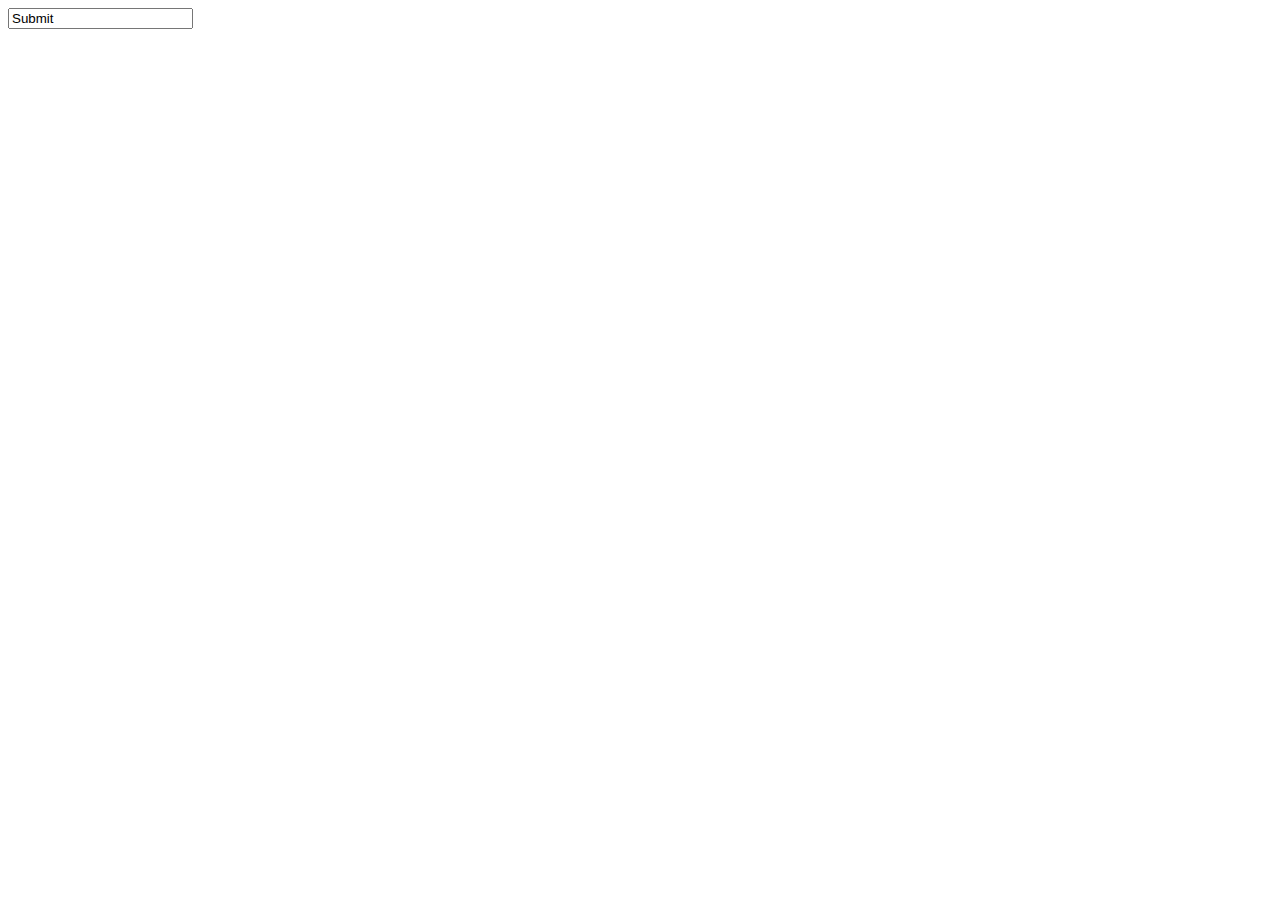
==== index.html @ 19af9192 "added HTML" ====
<!DOCTYPE html>
<html>

<head>
    <title>GIPHY HOMEWORK</title>
</head>

<body>


    <div id="nintendoBtns">
    </div>
		

	<form id="nintendo-form">
		<label></label>
		<input type="text" name="submit" value="Submit">

	</form>

	<div id="characters">
		
		
	</div>









    <script src="https://code.jquery.com/jquery-3.2.1.min.js" integrity="sha256-hwg4gsxgFZhOsEEamdOYGBf13FyQuiTwlAQgxVSNgt4=" crossorigin="anonymous"></script>
    <script src="./assets/javascript/app.js" type="text/javascript">
    </script>
</body>

</html>
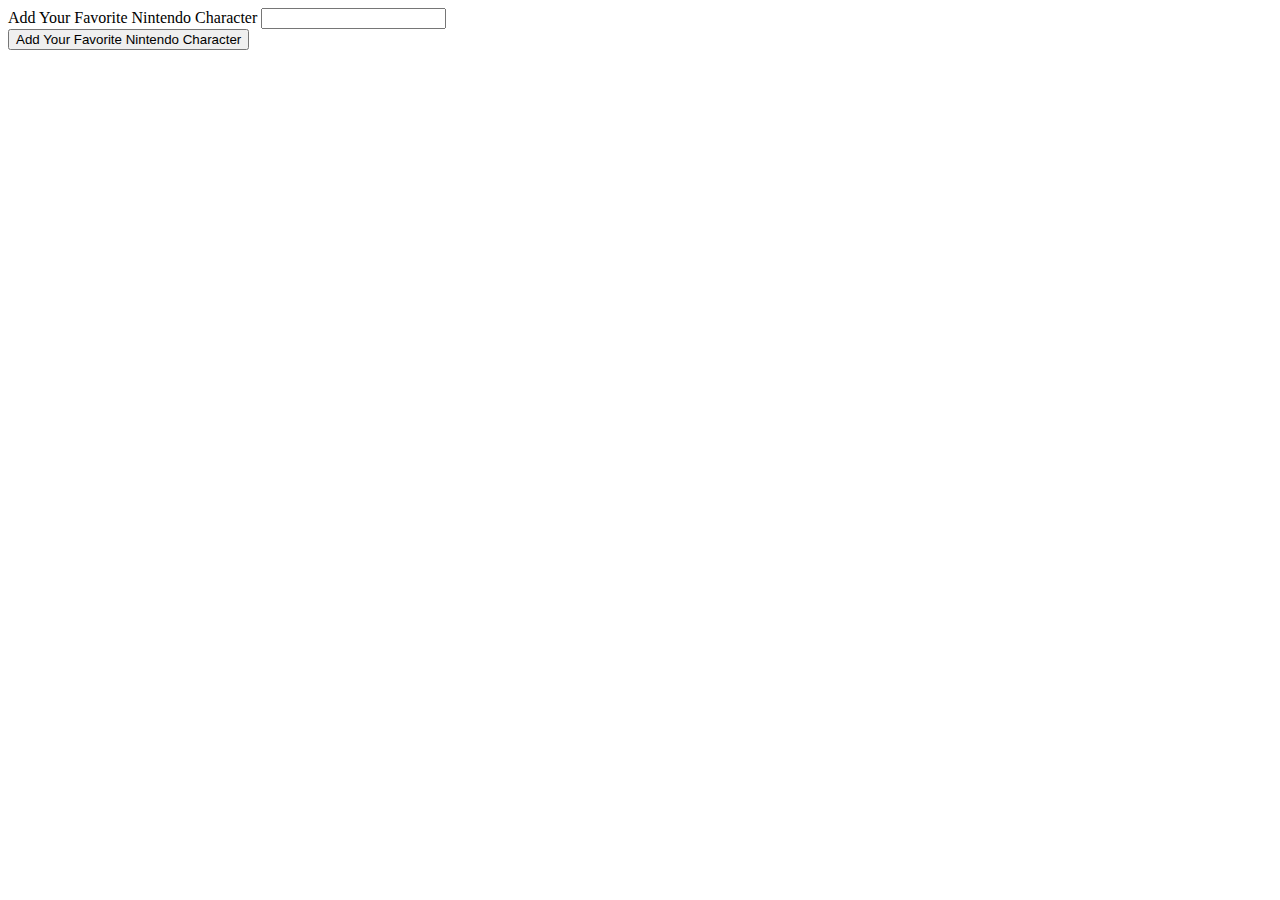
==== commit 29fa0e74: "added some JS" ====
--- a/index.html
+++ b/index.html
@@ -13,14 +13,16 @@
 		
 
 	<form id="nintendo-form">
-		<label></label>
-		<input type="text" name="submit" value="Submit">
+		<label for="nintendo-input">Add Your Favorite Nintendo Character</label>
+		<input type="text" id="nintendo-input"> <br>
+
+		<input id="add-nintendo" type="submit" value="Add Your Favorite Nintendo Character">
 
 	</form>
 
-	<div id="characters">
+	<div id="nintendo-games">
 		
-		
+
 	</div>
 
 
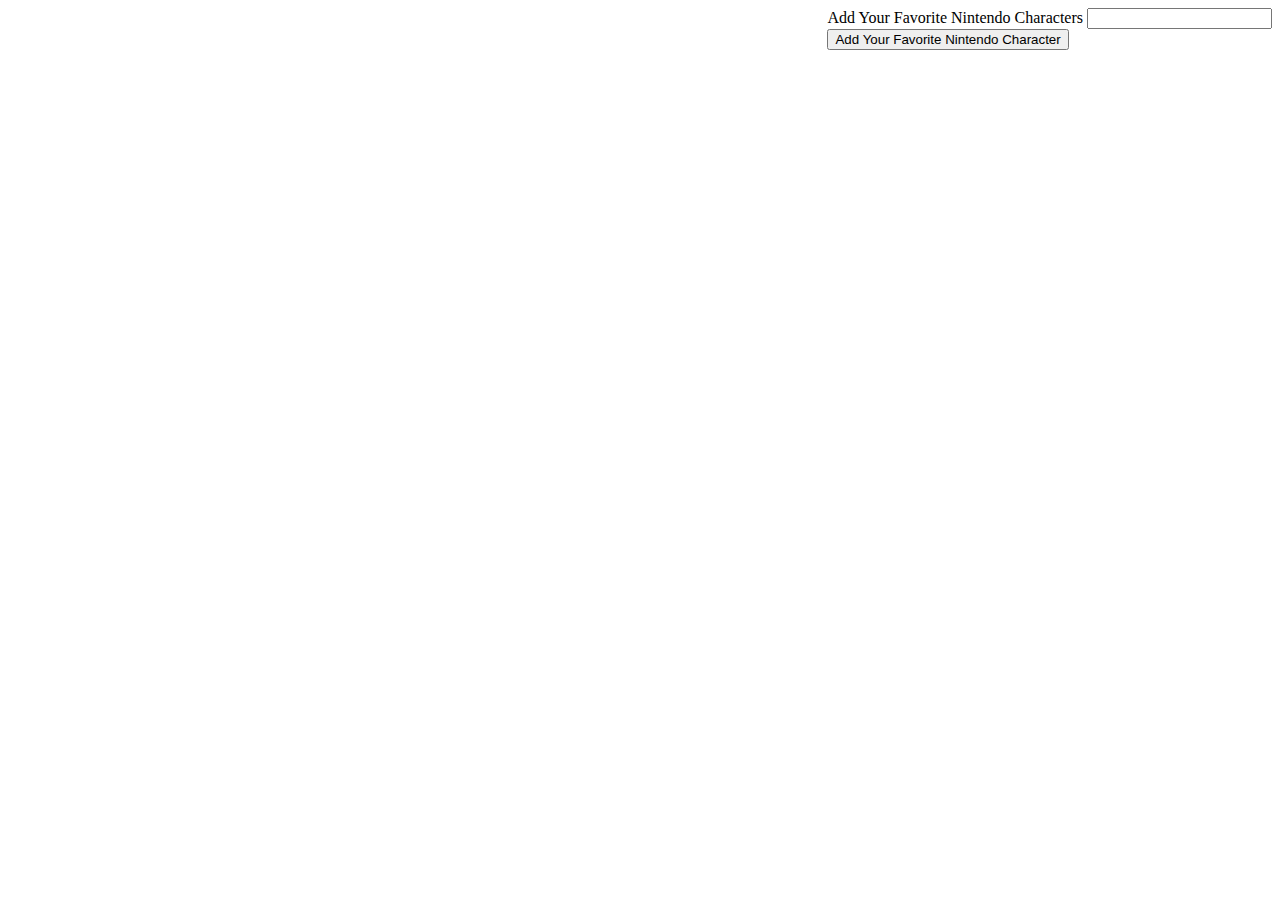
==== commit f1f68722: "able to request gifs" ====
--- a/index.html
+++ b/index.html
@@ -3,39 +3,36 @@
 
 <head>
     <title>GIPHY HOMEWORK</title>
+<!--     <link href="https://maxcdn.bootstrapcdn.com/bootstrap/3.3.7/css/bootstrap.min.css" rel="stylesheet" integrity="sha384-BVYiiSIFeK1dGmJRAkycuHAHRg32OmUcww7on3RYdg4Va+PmSTsz/K68vbdEjh4u" crossorigin="anonymous"> -->
 </head>
-
 <body>
-
-
-    <div id="nintendoBtns">
-    </div>
+	<div class="container">
 		
 
-	<form id="nintendo-form">
-		<label for="nintendo-input">Add Your Favorite Nintendo Character</label>
-		<input type="text" id="nintendo-input"> <br>
+		<div id="buttons-view"></div>
 
-		<input id="add-nintendo" type="submit" value="Add Your Favorite Nintendo Character">
+		<div id="gifs-view"></div>
+		<form style="float: right;" id="nintendo-form">
+			<label for="nintendo-input">Add Your Favorite Nintendo Characters</label>
+			<input type="text" id="nintendo-input"> <br>
 
-	</form>
-
-	<div id="nintendo-games">
-		
+			<input id="add-nintendo" type="submit" value="Add Your Favorite Nintendo Character">
+		</form>
+		<script
+		  src="https://code.jquery.com/jquery-3.2.1.min.js"
+		  integrity="sha256-hwg4gsxgFZhOsEEamdOYGBf13FyQuiTwlAQgxVSNgt4="
+		  crossorigin="anonymous"></script>
+		<script src="./assets/javascript/app.js" type="text/javascript"></script>
 
 	</div>
 
 
 
 
+</body>
 
 
 
 
 
-    <script src="https://code.jquery.com/jquery-3.2.1.min.js" integrity="sha256-hwg4gsxgFZhOsEEamdOYGBf13FyQuiTwlAQgxVSNgt4=" crossorigin="anonymous"></script>
-    <script src="./assets/javascript/app.js" type="text/javascript">
-    </script>
-</body>
-
 </html>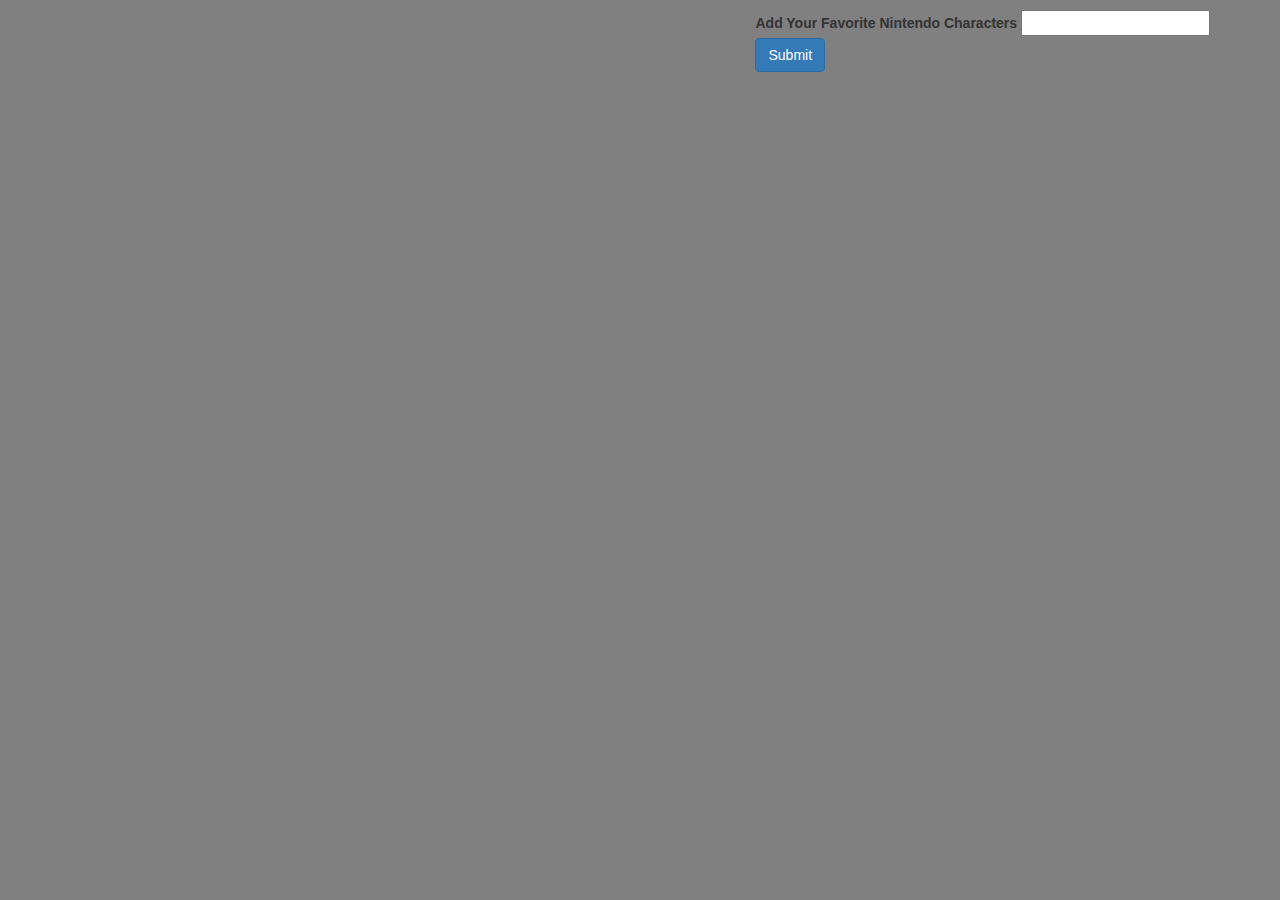
==== commit a2852e8b: "almost done" ====
--- a/index.html
+++ b/index.html
@@ -3,36 +3,24 @@
 
 <head>
     <title>GIPHY HOMEWORK</title>
-<!--     <link href="https://maxcdn.bootstrapcdn.com/bootstrap/3.3.7/css/bootstrap.min.css" rel="stylesheet" integrity="sha384-BVYiiSIFeK1dGmJRAkycuHAHRg32OmUcww7on3RYdg4Va+PmSTsz/K68vbdEjh4u" crossorigin="anonymous"> -->
+
+        <link href="https://maxcdn.bootstrapcdn.com/bootstrap/3.3.7/css/bootstrap.min.css" rel="stylesheet" integrity="sha384-BVYiiSIFeK1dGmJRAkycuHAHRg32OmUcww7on3RYdg4Va+PmSTsz/K68vbdEjh4u" crossorigin="anonymous">
+        <link rel="stylesheet" type="text/css" href="./assets/css/style.css">
 </head>
+
 <body>
-	<div class="container">
-		
-
-		<div id="buttons-view"></div>
-
-		<div id="gifs-view"></div>
-		<form style="float: right;" id="nintendo-form">
-			<label for="nintendo-input">Add Your Favorite Nintendo Characters</label>
-			<input type="text" id="nintendo-input"> <br>
-
-			<input id="add-nintendo" type="submit" value="Add Your Favorite Nintendo Character">
-		</form>
-		<script
-		  src="https://code.jquery.com/jquery-3.2.1.min.js"
-		  integrity="sha256-hwg4gsxgFZhOsEEamdOYGBf13FyQuiTwlAQgxVSNgt4="
-		  crossorigin="anonymous"></script>
-		<script src="./assets/javascript/app.js" type="text/javascript"></script>
-
-	</div>
-
-
-
-
+    <div class="container">
+        <div id="buttons-view"></div>
+        <form id="nintendo-form">
+            <label for="nintendo-input">Add Your Favorite Nintendo Characters</label>
+            <input type="text" id="nintendo-input">
+            <br>
+            <button id="add-nintendo" type="button" class="btn btn-primary btn-md">Submit</button>
+        </form>
+        <div id="gifs-view"></div>
+        <script src="https://code.jquery.com/jquery-3.2.1.min.js" integrity="sha256-hwg4gsxgFZhOsEEamdOYGBf13FyQuiTwlAQgxVSNgt4=" crossorigin="anonymous"></script>
+        <script src="./assets/javascript/app.js" type="text/javascript"></script>
+    </div>
 </body>
 
-
-
-
-
 </html>--- a/assets/css/style.css
+++ b/assets/css/style.css
@@ -0,0 +1,30 @@
+body {
+	background-color: gray;
+}
+
+
+#buttons-view {
+	margin-bottom: 200px;
+	display: inline-block;
+}
+
+#nintendo-form {
+	margin-top: 10px;
+	float: right;
+	margin-bottom: 50px;
+}
+
+
+img {
+
+	float: left;
+	margin-right: 30px;
+	margin-bottom: 30px;
+
+}
+
+p {
+	float: left;
+	margin-right: 30px;
+	font-weight: bold;
+}
